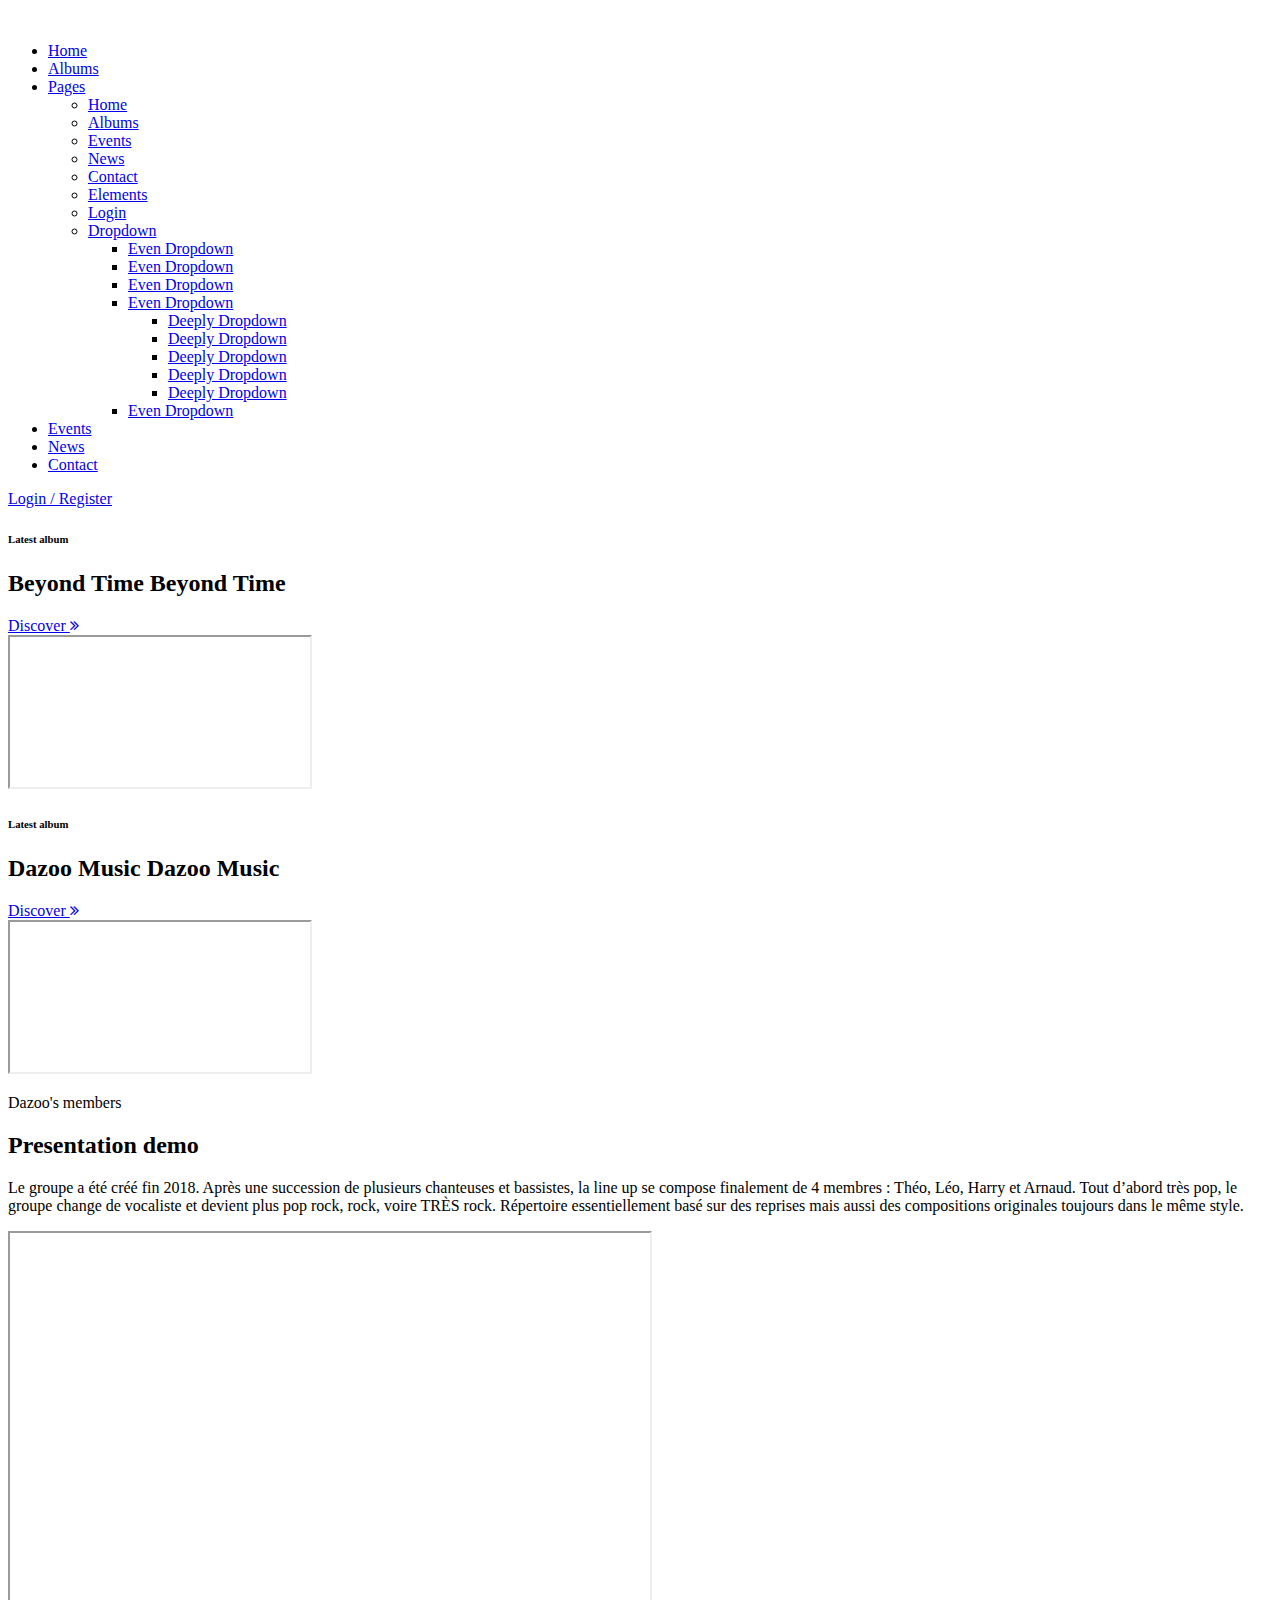
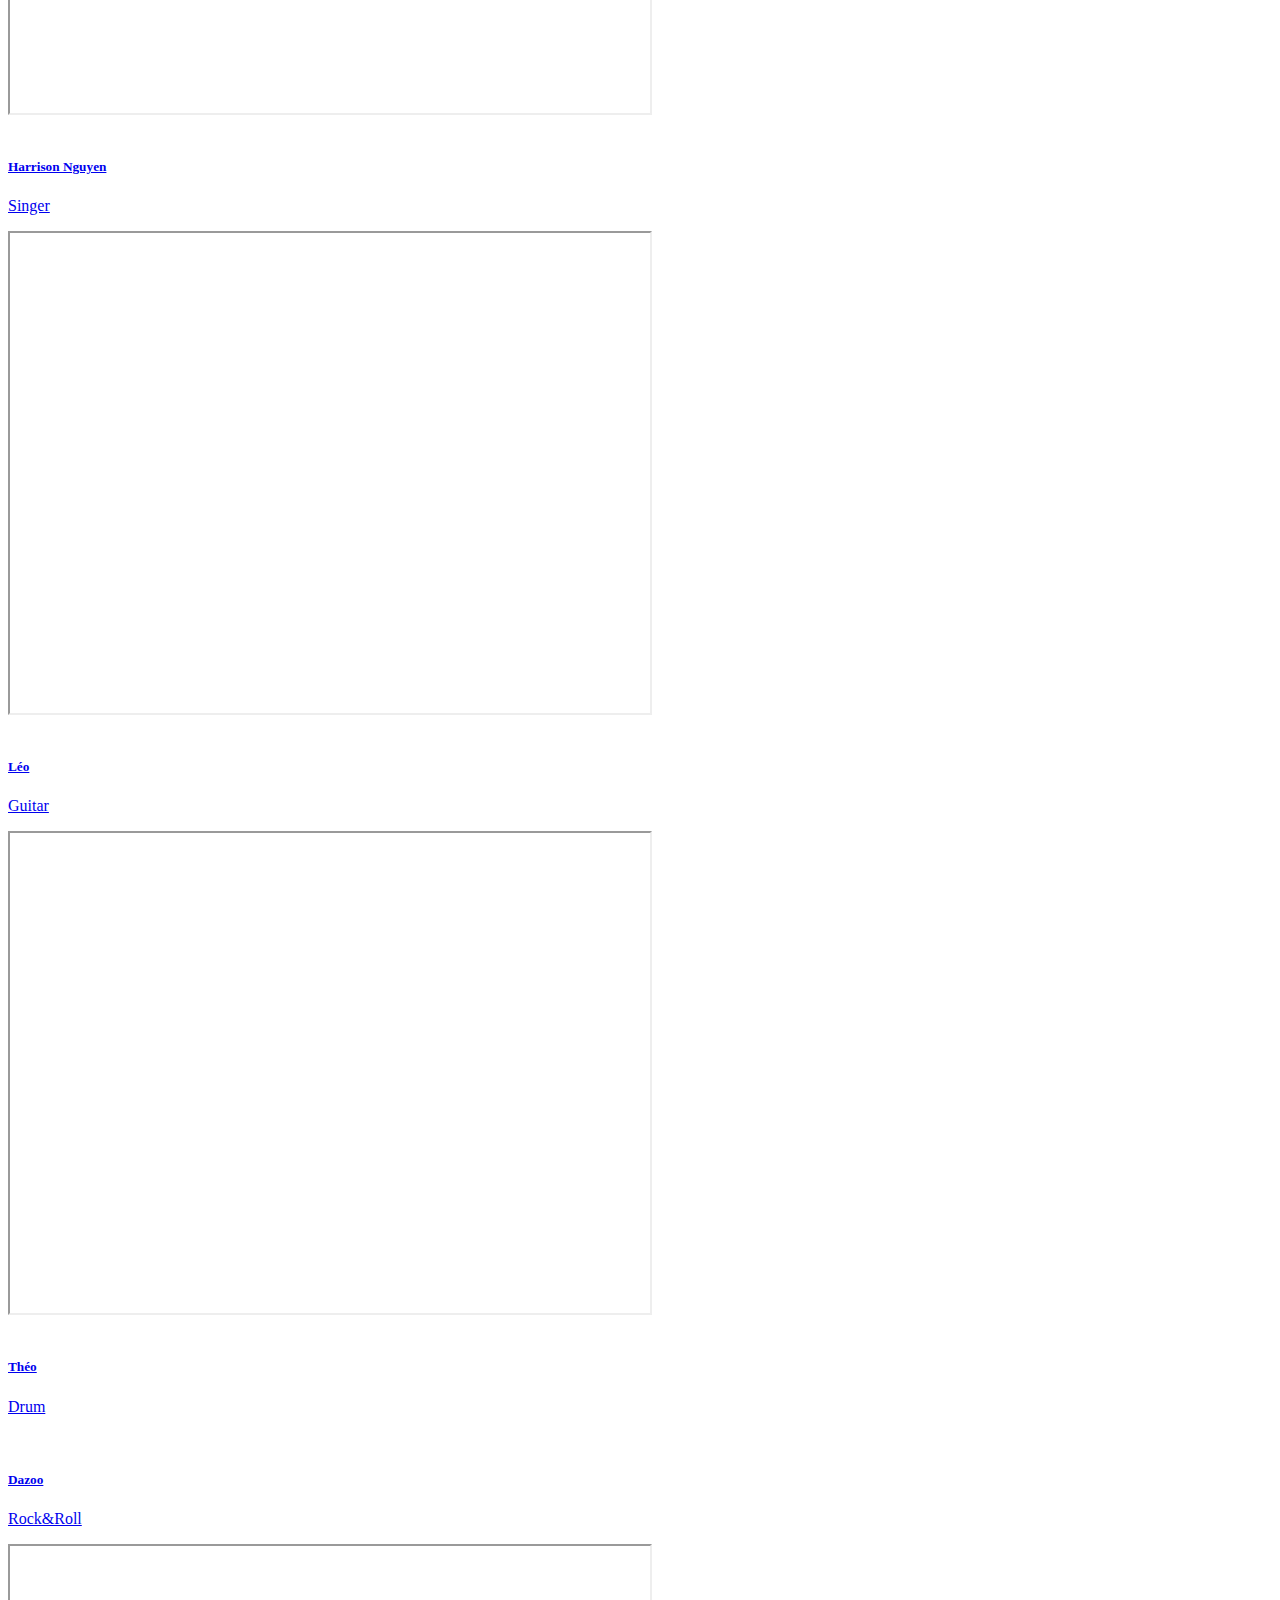
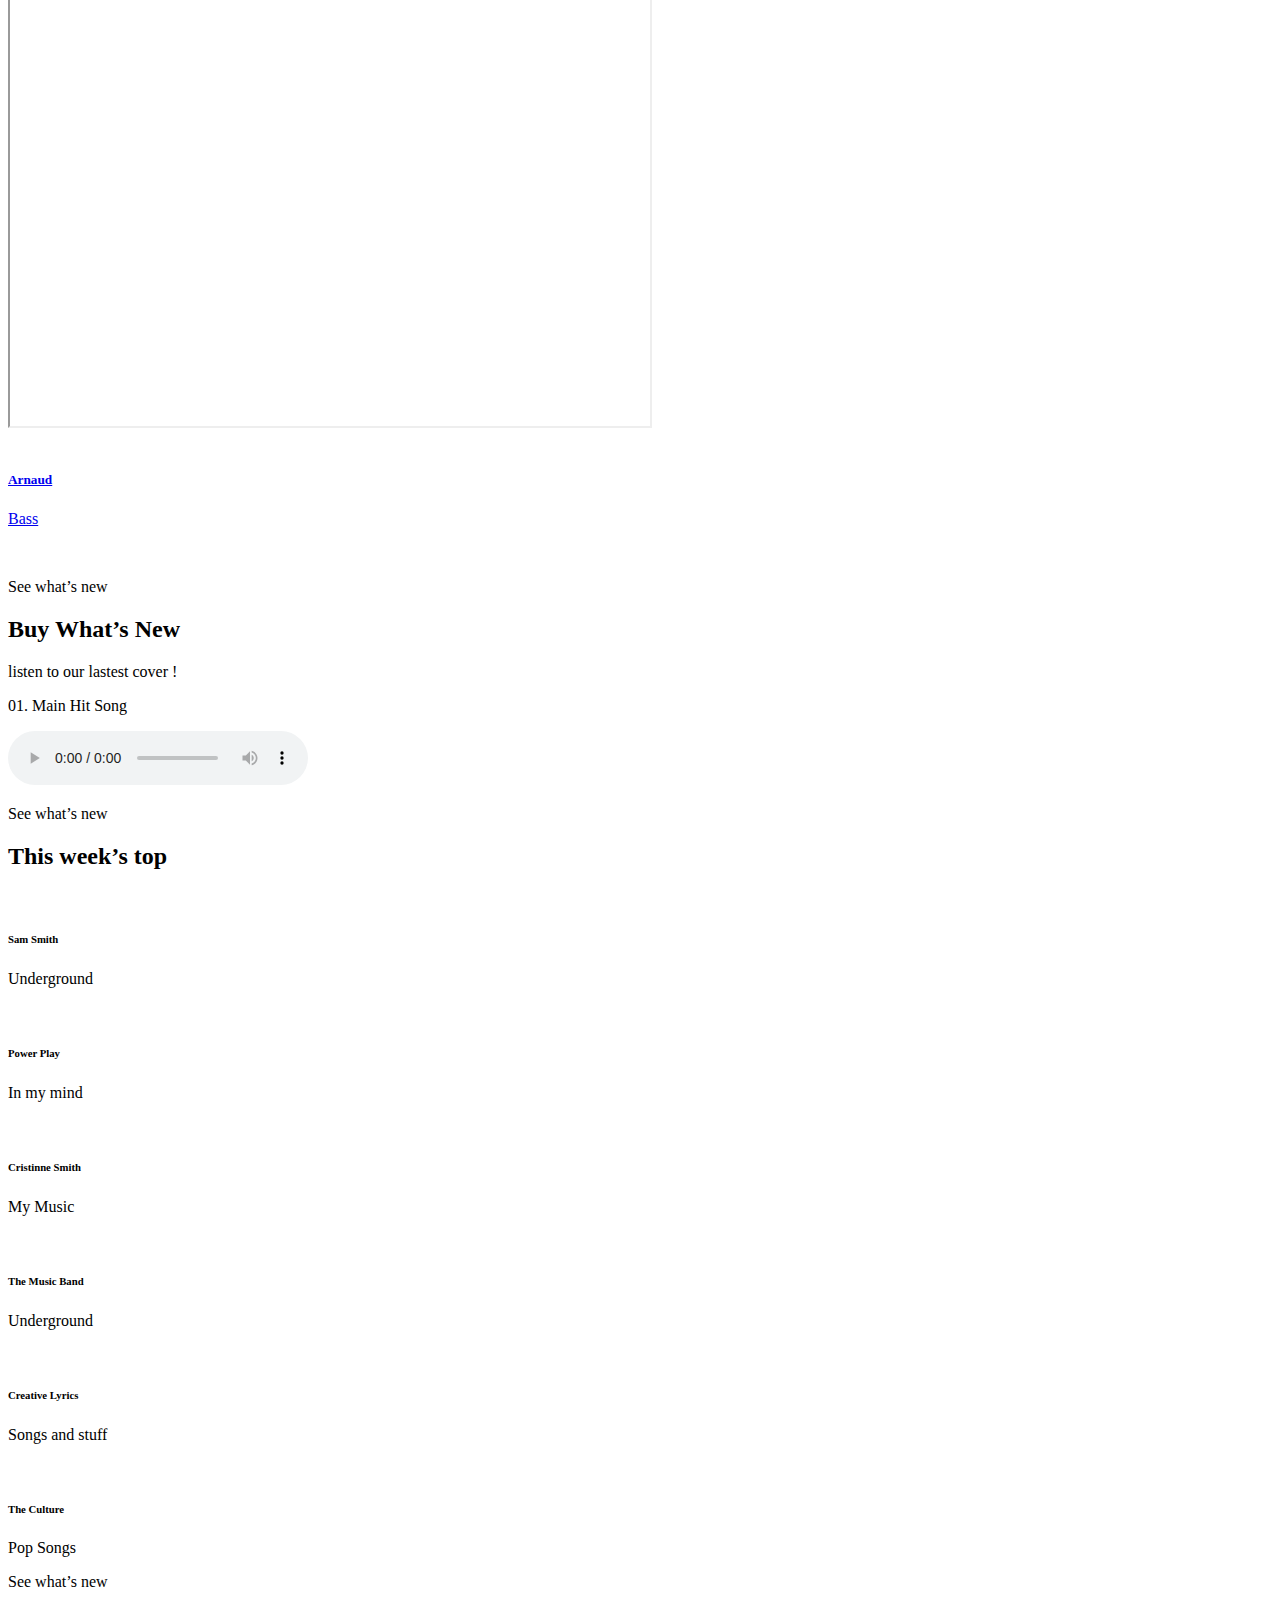
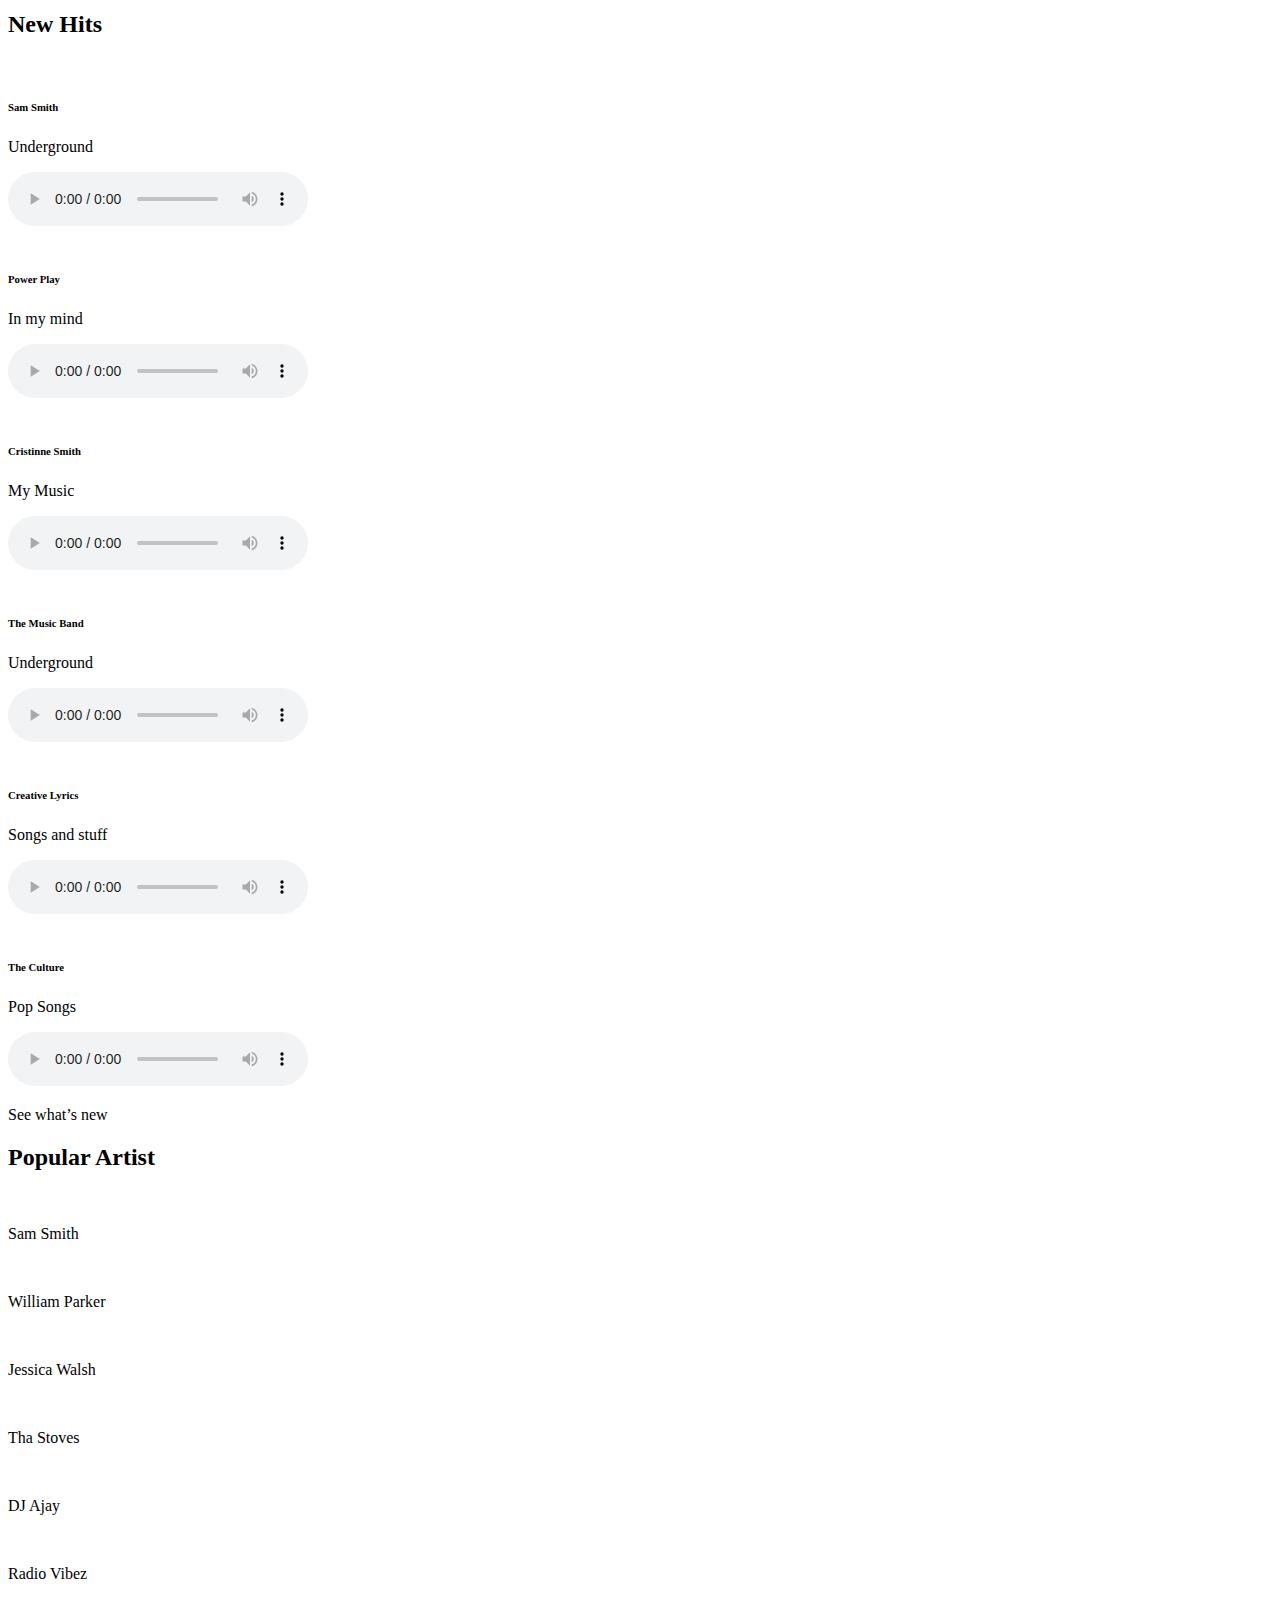
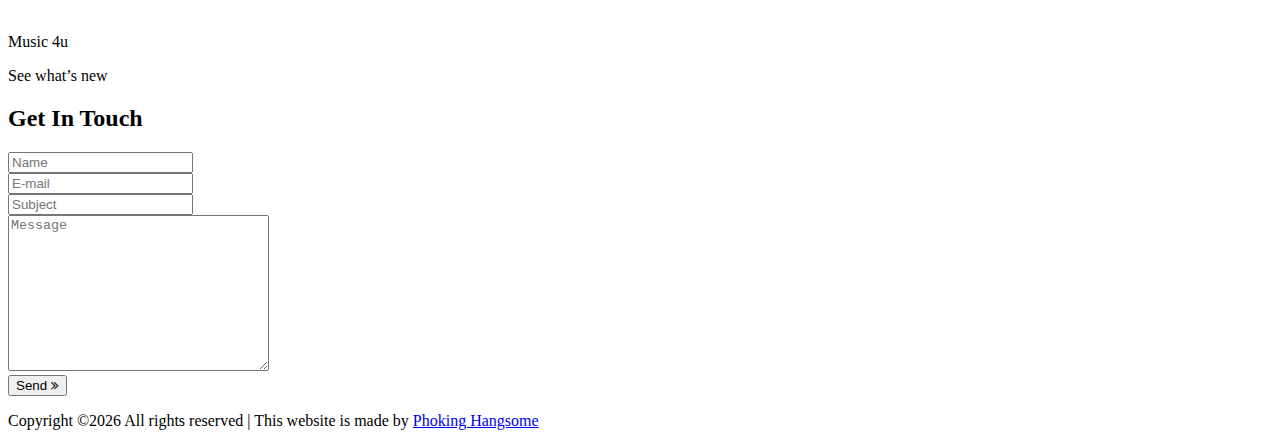
==== index.html @ 8a262383 "deploy" ====
<!DOCTYPE html>
<html lang="en">

<head>
    <meta charset="UTF-8">
    <meta name="description" content="">
    <meta http-equiv="X-UA-Compatible" content="IE=edge">
    <meta name="viewport" content="width=device-width, initial-scale=1, shrink-to-fit=no">
    <!-- The above 4 meta tags *must* come first in the head; any other head content must come *after* these tags -->

    <!-- Title -->
    <title>Dazoo</title>

    <!-- Favicon -->
    <link rel="icon" href="img/core-img/favicon.ico">

    <!-- Stylesheet -->
    <link rel="stylesheet" href="style.css">
    <link
  href="http://cdnjs.cloudflare.com/ajax/libs/font-awesome/4.3.0/css/font-awesome.css"
  rel="stylesheet"  type='text/css'>

</head>

<body>
    <!-- Preloader -->
    <div class="preloader d-flex align-items-center justify-content-center">
        <div class="lds-ellipsis">
            <div></div>
            <div></div>
            <div></div>
            <div></div>
        </div>
    </div>

    <!-- ##### Header Area Start ##### -->
    <header class="header-area">
        <!-- Navbar Area -->
        <div class="oneMusic-main-menu">
            <div class="classy-nav-container breakpoint-off">
                <div class="container">
                    <!-- Menu -->
                    <nav class="classy-navbar justify-content-between" id="oneMusicNav">

                        <!-- Nav brand -->
                        <a href="index.html" class="nav-brand"><img src="img/core-img/logo.png" alt=""></a>

                        <!-- Navbar Toggler -->
                        <div class="classy-navbar-toggler">
                            <span class="navbarToggler"><span></span><span></span><span></span></span>
                        </div>

                        <!-- Menu -->
                        <div class="classy-menu">

                            <!-- Close Button -->
                            <div class="classycloseIcon">
                                <div class="cross-wrap"><span class="top"></span><span class="bottom"></span></div>
                            </div>

                            <!-- Nav Start -->
                            <div class="classynav">
                                <ul>
                                    <li><a href="index.html">Home</a></li>
                                    <li><a href="albums-store.html">Albums</a></li>
                                    <li><a href="#">Pages</a>
                                        <ul class="dropdown">
                                            <li><a href="index.html">Home</a></li>
                                            <li><a href="albums-store.html">Albums</a></li>
                                            <li><a href="event.html">Events</a></li>
                                            <li><a href="#">News</a></li>
                                            <li><a href="contact.html">Contact</a></li>
                                            <li><a href="#">Elements</a></li>
                                            <li><a href="login.html">Login</a></li>
                                            <li><a href="#">Dropdown</a>
                                                <ul class="dropdown">
                                                    <li><a href="#">Even Dropdown</a></li>
                                                    <li><a href="#">Even Dropdown</a></li>
                                                    <li><a href="#">Even Dropdown</a></li>
                                                    <li><a href="#">Even Dropdown</a>
                                                        <ul class="dropdown">
                                                            <li><a href="#">Deeply Dropdown</a></li>
                                                            <li><a href="#">Deeply Dropdown</a></li>
                                                            <li><a href="#">Deeply Dropdown</a></li>
                                                            <li><a href="#">Deeply Dropdown</a></li>
                                                            <li><a href="#">Deeply Dropdown</a></li>
                                                        </ul>
                                                    </li>
                                                    <li><a href="#">Even Dropdown</a></li>
                                                </ul>
                                            </li>
                                        </ul>
                                    </li>
                                    <li><a href="event.html">Events</a></li>
                                    <li><a href="#">News</a></li>
                                    <li><a href="contact.html">Contact</a></li>
                                </ul>

                                <!-- Login/Register & Cart Button -->
                                <div class="login-register-cart-button d-flex align-items-center">
                                    <!-- Login/Register -->
                                    <div class="login-register-btn mr-50">
                                        <a href="login.html" id="loginBtn">Login / Register</a>
                                    </div>


                                </div>
                            </div>
                            <!-- Nav End -->

                        </div>
                    </nav>
                </div>
            </div>
        </div>
    </header>
    <!-- ##### Header Area End ##### -->

    <!-- ##### Hero Area Start ##### -->
    <section class="hero-area">
      <div class="hero-slides owl-carousel">
            <!-- Single Hero Slide -->
            <div class="single-hero-slide d-flex align-items-center justify-content-center">
                <!-- Slide Img -->
                <div class="slide-img bg-img" style="background-image: url(img/bg-img/bg-1.jpg);"></div>
                <!-- Slide Content -->
                <div class="container">
                  <div class="row">
                    <div class="col-12">
                      <div class="hero-slides-content text-center">
                        <h6 data-animation="fadeInUp" data-delay="100ms">Latest album</h6>
                        <h2 data-animation="fadeInUp" data-delay="300ms">Beyond Time <span>Beyond Time</span></h2>
                        <a data-animation="fadeInUp" data-delay="500ms" href="#demo1" class="btn oneMusic-btn mt-50 videolink">Discover <i class="fa fa-angle-double-right"></i>
                          <div id="demo1" class="mfp-hide h-100 d-flex align-items-center justify-content-center">
                            <iframe src="https://drive.google.com/file/d/1zmTBqlnA1VrRR2cQKz0LSS7Gf1QebhmC/preview" width="auto" height="auto" allow="autoplay" allowfullscreen></iframe>
                          </div>
                        </a>
                      </div>
                    </div>
                  </div>
                </div>
            </div>

            <!-- Single Hero Slide -->
            <div class="single-hero-slide d-flex align-items-center justify-content-center">
                <!-- Slide Img -->
                <div class="slide-img bg-img" style="background-image: url(img/bg-img/bg-2.jpg);"></div>
                <!-- Slide Content -->
                <div class="container">
                  <div class="row">
                    <div class="col-12">
                      <div class="hero-slides-content text-center">
                        <h6 data-animation="fadeInUp" data-delay="100ms">Latest album</h6>
                        <h2 data-animation="fadeInUp" data-delay="300ms">Dazoo Music <span>Dazoo Music</span></h2>
                        <a data-animation="fadeInUp" data-delay="500ms" href="#demo1" class="btn oneMusic-btn mt-50 videolink">Discover <i class="fa fa-angle-double-right"></i>
                          <div id="demo1" class="mfp-hide h-100 d-flex align-items-center justify-content-center">
                            <iframe src="https://drive.google.com/file/d/1zmTBqlnA1VrRR2cQKz0LSS7Gf1QebhmC/preview" width="auto" height="auto" allow="autoplay" allowfullscreen></iframe>
                          </div>
                        </a>
                      </div>
                    </div>
                  </div>
                </div>
            </div>
      </div>
    </section>
    <!-- ##### Hero Area End ##### -->

    <!-- ##### Latest Albums Area Start ##### -->
    <section class="latest-albums-area section-padding-100">
        <div class="container">
            <div class="row">
                <div class="col-12">
                    <div class="section-heading style-2">
                        <p>Dazoo's members</p>
                        <h2>Presentation demo</h2>
                    </div>
                </div>
            </div>
            <div class="row justify-content-center">
                <div class="col-12 col-lg-9">
                    <div class="ablums-text text-center mb-70">
                        <p>Le groupe a été créé fin 2018. Après une succession de plusieurs chanteuses et bassistes, la line up se compose finalement de 4 membres : Théo, Léo, Harry et Arnaud. Tout d’abord très pop, le groupe change de vocaliste et devient plus pop rock, rock, voire TRÈS rock. Répertoire essentiellement basé sur des reprises mais aussi des compositions originales toujours dans le même style.</p>
                    </div>
                </div>
            </div>

            <div class="row">
                <div class="col-12">
                    <div class="albums-slideshow owl-carousel">
                        <!-- Single Album -->
                        <div class="single-album">
                          <a href="#vocal1" class="videolink">
                            <div id="vocal1" class="mfp-hide h-100 d-flex align-items-center justify-content-center">
                              <iframe src="https://drive.google.com/file/d/1todQrrGLcFOh6o4nAH1j8POJidF4CMG7/preview" width="640" height="480" allow="autoplay" allowfullscreen></iframe>
                            </div>
                            <img src="img/bg-img/a1.jpg" alt="">
                            <div class="album-info">
                                    <h5>Harrison Nguyen</h5>
                                <p>Singer</p>
                            </div>
                          </a>
                        </div>

                        <!-- Single Album -->
                        <div class="single-album">
                          <a href="#guitar1" class="videolink">
                            <div id="guitar1" class="mfp-hide h-100 d-flex align-items-center justify-content-center">
                              <iframe src="https://drive.google.com/file/d/1KTKt_09dOy6m2crObyIxhA_hRMML2OPb/preview" width="640" height="480" allow="autoplay" allowfullscreen></iframe>
                            </div>
                            <img src="img/bg-img/a2.jpg" alt="">
                            <div class="album-info">
                                    <h5>Léo</h5>
                                <p>Guitar</p>
                            </div>
                          </a>
                        </div>

                        <!-- Single Album -->
                        <div class="single-album">
                          <a href="#drum" class="videolink">
                            <div id="drum" class="mfp-hide h-100 d-flex align-items-center justify-content-center">
                              <iframe src="https://drive.google.com/file/d/1PRkg3sg2s-PONuEBZZ14aDnVNQLDSILV/preview" width="640" height="480" allow="autoplay" allowfullscreen></iframe>
                            </div>
                            <img src="img/bg-img/a3.jpg" alt="">
                            <div class="album-info">
                                    <h5>Théo</h5>
                                <p>Drum</p>
                            </div>
                          </a>
                        </div>

                        <!-- Single Album -->
                        <div class="single-album">
                          <a href="#">
                            <img src="img/bg-img/a4.jpg" alt="">
                            <div class="album-info">
                                    <h5>Dazoo</h5>
                                <p>Rock&Roll</p>
                            </div>
                          </a>
                        </div>

                        <!-- Single Album -->
                        <div class="single-album">
                          <a href="#bass" class="videolink">
                            <div id="bass" class="mfp-hide h-100 d-flex align-items-center justify-content-center">
                              <iframe src="https://drive.google.com/file/d/1GmfvjMroP0Qg-FBZ4YMLwNG0UXYD2NOA/preview" width="640" height="480" allow="autoplay" allowfullscreen></iframe>
                            </div>
                            <img src="img/bg-img/a5.jpg" alt="">
                            <div class="album-info">
                                    <h5>Arnaud</h5>
                                <p>Bass</p>
                            </div>
                          </a>
                        </div>


                    </div>
                </div>
            </div>
        </div>
    </section>
    <!-- ##### Latest Albums Area End ##### -->

    <!-- ##### Featured Artist Area Start ##### -->
    <section class="featured-artist-area section-padding-100 bg-img bg-overlay bg-fixed" style="background-image: url(img/bg-img/bg-4.jpg);">
        <div class="container">
            <div class="row align-items-end">
                <div class="col-12 col-md-5 col-lg-4">
                    <div class="featured-artist-thumb">
                        <img src="img/bg-img/fa.jpg" alt="">
                    </div>
                </div>
                <div class="col-12 col-md-7 col-lg-8">
                    <div class="featured-artist-content">
                        <!-- Section Heading -->
                        <div class="section-heading white text-left mb-30">
                            <p>See what’s new</p>
                            <h2>Buy What’s New</h2>
                        </div>
                        <p>listen to our lastest cover !</p>
                        <div class="song-play-area">
                            <div class="song-name">
                                <p>01. Main Hit Song</p>
                            </div>
                            <audio preload="auto" controls>
                                <source src="audio/dummy-audio.mp3">
                            </audio>
                        </div>
                    </div>
                </div>
            </div>
        </div>
    </section>
    <!-- ##### Featured Artist Area End ##### -->

    <!-- ##### Miscellaneous Area Start ##### -->
    <section class="miscellaneous-area section-padding-100-0">
        <div class="container">
            <div class="row">
                <!-- ***** Weeks Top ***** -->
                <div class="col-12 col-lg-4">
                    <div class="weeks-top-area mb-100">
                        <div class="section-heading text-left mb-50 wow fadeInUp" data-wow-delay="50ms">
                            <p>See what’s new</p>
                            <h2>This week’s top</h2>
                        </div>

                        <!-- Single Top Item -->
                        <div class="single-top-item d-flex wow fadeInUp" data-wow-delay="100ms">
                            <div class="thumbnail">
                                <img src="img/bg-img/wt1.jpg" alt="">
                            </div>
                            <div class="content-">
                                <h6>Sam Smith</h6>
                                <p>Underground</p>
                            </div>
                        </div>

                        <!-- Single Top Item -->
                        <div class="single-top-item d-flex wow fadeInUp" data-wow-delay="150ms">
                            <div class="thumbnail">
                                <img src="img/bg-img/wt2.jpg" alt="">
                            </div>
                            <div class="content-">
                                <h6>Power Play</h6>
                                <p>In my mind</p>
                            </div>
                        </div>

                        <!-- Single Top Item -->
                        <div class="single-top-item d-flex wow fadeInUp" data-wow-delay="200ms">
                            <div class="thumbnail">
                                <img src="img/bg-img/wt3.jpg" alt="">
                            </div>
                            <div class="content-">
                                <h6>Cristinne Smith</h6>
                                <p>My Music</p>
                            </div>
                        </div>

                        <!-- Single Top Item -->
                        <div class="single-top-item d-flex wow fadeInUp" data-wow-delay="250ms">
                            <div class="thumbnail">
                                <img src="img/bg-img/wt4.jpg" alt="">
                            </div>
                            <div class="content-">
                                <h6>The Music Band</h6>
                                <p>Underground</p>
                            </div>
                        </div>

                        <!-- Single Top Item -->
                        <div class="single-top-item d-flex wow fadeInUp" data-wow-delay="300ms">
                            <div class="thumbnail">
                                <img src="img/bg-img/wt5.jpg" alt="">
                            </div>
                            <div class="content-">
                                <h6>Creative Lyrics</h6>
                                <p>Songs and stuff</p>
                            </div>
                        </div>

                        <!-- Single Top Item -->
                        <div class="single-top-item d-flex wow fadeInUp" data-wow-delay="350ms">
                            <div class="thumbnail">
                                <img src="img/bg-img/wt6.jpg" alt="">
                            </div>
                            <div class="content-">
                                <h6>The Culture</h6>
                                <p>Pop Songs</p>
                            </div>
                        </div>

                    </div>
                </div>

                <!-- ***** New Hits Songs ***** -->
                <div class="col-12 col-lg-4">
                    <div class="new-hits-area mb-100">
                        <div class="section-heading text-left mb-50 wow fadeInUp" data-wow-delay="50ms">
                            <p>See what’s new</p>
                            <h2>New Hits</h2>
                        </div>

                        <!-- Single Top Item -->
                        <div class="single-new-item d-flex align-items-center justify-content-between wow fadeInUp" data-wow-delay="100ms">
                            <div class="first-part d-flex align-items-center">
                                <div class="thumbnail">
                                    <img src="img/bg-img/wt7.jpg" alt="">
                                </div>
                                <div class="content-">
                                    <h6>Sam Smith</h6>
                                    <p>Underground</p>
                                </div>
                            </div>
                            <audio preload="auto" controls>
                                <source src="audio/dummy-audio.mp3">
                            </audio>
                        </div>

                        <!-- Single Top Item -->
                        <div class="single-new-item d-flex align-items-center justify-content-between wow fadeInUp" data-wow-delay="150ms">
                            <div class="first-part d-flex align-items-center">
                                <div class="thumbnail">
                                    <img src="img/bg-img/wt8.jpg" alt="">
                                </div>
                                <div class="content-">
                                    <h6>Power Play</h6>
                                    <p>In my mind</p>
                                </div>
                            </div>
                            <audio preload="auto" controls>
                                <source src="audio/dummy-audio.mp3">
                            </audio>
                        </div>

                        <!-- Single Top Item -->
                        <div class="single-new-item d-flex align-items-center justify-content-between wow fadeInUp" data-wow-delay="200ms">
                            <div class="first-part d-flex align-items-center">
                                <div class="thumbnail">
                                    <img src="img/bg-img/wt9.jpg" alt="">
                                </div>
                                <div class="content-">
                                    <h6>Cristinne Smith</h6>
                                    <p>My Music</p>
                                </div>
                            </div>
                            <audio preload="auto" controls>
                                <source src="audio/dummy-audio.mp3">
                            </audio>
                        </div>

                        <!-- Single Top Item -->
                        <div class="single-new-item d-flex align-items-center justify-content-between wow fadeInUp" data-wow-delay="250ms">
                            <div class="first-part d-flex align-items-center">
                                <div class="thumbnail">
                                    <img src="img/bg-img/wt10.jpg" alt="">
                                </div>
                                <div class="content-">
                                    <h6>The Music Band</h6>
                                    <p>Underground</p>
                                </div>
                            </div>
                            <audio preload="auto" controls>
                                <source src="audio/dummy-audio.mp3">
                            </audio>
                        </div>

                        <!-- Single Top Item -->
                        <div class="single-new-item d-flex align-items-center justify-content-between wow fadeInUp" data-wow-delay="300ms">
                            <div class="first-part d-flex align-items-center">
                                <div class="thumbnail">
                                    <img src="img/bg-img/wt11.jpg" alt="">
                                </div>
                                <div class="content-">
                                    <h6>Creative Lyrics</h6>
                                    <p>Songs and stuff</p>
                                </div>
                            </div>
                            <audio preload="auto" controls>
                                <source src="audio/dummy-audio.mp3">
                            </audio>
                        </div>

                        <!-- Single Top Item -->
                        <div class="single-new-item d-flex align-items-center justify-content-between wow fadeInUp" data-wow-delay="350ms">
                            <div class="first-part d-flex align-items-center">
                                <div class="thumbnail">
                                    <img src="img/bg-img/wt12.jpg" alt="">
                                </div>
                                <div class="content-">
                                    <h6>The Culture</h6>
                                    <p>Pop Songs</p>
                                </div>
                            </div>
                            <audio preload="auto" controls>
                                <source src="audio/dummy-audio.mp3">
                            </audio>
                        </div>
                    </div>
                </div>

                <!-- ***** Popular Artists ***** -->
                <div class="col-12 col-lg-4">
                    <div class="popular-artists-area mb-100">
                        <div class="section-heading text-left mb-50 wow fadeInUp" data-wow-delay="50ms">
                            <p>See what’s new</p>
                            <h2>Popular Artist</h2>
                        </div>

                        <!-- Single Artist -->
                        <div class="single-artists d-flex align-items-center wow fadeInUp" data-wow-delay="100ms">
                            <div class="thumbnail">
                                <img src="img/bg-img/pa1.jpg" alt="">
                            </div>
                            <div class="content-">
                                <p>Sam Smith</p>
                            </div>
                        </div>

                        <!-- Single Artist -->
                        <div class="single-artists d-flex align-items-center wow fadeInUp" data-wow-delay="150ms">
                            <div class="thumbnail">
                                <img src="img/bg-img/pa2.jpg" alt="">
                            </div>
                            <div class="content-">
                                <p>William Parker</p>
                            </div>
                        </div>

                        <!-- Single Artist -->
                        <div class="single-artists d-flex align-items-center wow fadeInUp" data-wow-delay="200ms">
                            <div class="thumbnail">
                                <img src="img/bg-img/pa3.jpg" alt="">
                            </div>
                            <div class="content-">
                                <p>Jessica Walsh</p>
                            </div>
                        </div>

                        <!-- Single Artist -->
                        <div class="single-artists d-flex align-items-center wow fadeInUp" data-wow-delay="250ms">
                            <div class="thumbnail">
                                <img src="img/bg-img/pa4.jpg" alt="">
                            </div>
                            <div class="content-">
                                <p>Tha Stoves</p>
                            </div>
                        </div>

                        <!-- Single Artist -->
                        <div class="single-artists d-flex align-items-center wow fadeInUp" data-wow-delay="300ms">
                            <div class="thumbnail">
                                <img src="img/bg-img/pa5.jpg" alt="">
                            </div>
                            <div class="content-">
                                <p>DJ Ajay</p>
                            </div>
                        </div>

                        <!-- Single Artist -->
                        <div class="single-artists d-flex align-items-center wow fadeInUp" data-wow-delay="350ms">
                            <div class="thumbnail">
                                <img src="img/bg-img/pa6.jpg" alt="">
                            </div>
                            <div class="content-">
                                <p>Radio Vibez</p>
                            </div>
                        </div>

                        <!-- Single Artist -->
                        <div class="single-artists d-flex align-items-center wow fadeInUp" data-wow-delay="400ms">
                            <div class="thumbnail">
                                <img src="img/bg-img/pa7.jpg" alt="">
                            </div>
                            <div class="content-">
                                <p>Music 4u</p>
                            </div>
                        </div>

                    </div>
                </div>
            </div>
        </div>
    </section>
    <!-- ##### Miscellaneous Area End ##### -->

    <!-- ##### Contact Area Start ##### -->
    <section class="contact-area section-padding-100 bg-img bg-overlay bg-fixed has-bg-img" style="background-image: url(img/bg-img/bg-2.jpg);">
        <div class="container">
            <div class="row">
                <div class="col-12">
                    <div class="section-heading white wow fadeInUp" data-wow-delay="100ms">
                        <p>See what’s new</p>
                        <h2>Get In Touch</h2>
                    </div>
                </div>
            </div>

            <div class="row">
                <div class="col-12">
                    <!-- Contact Form Area -->
                    <div class="contact-form-area">
                        <form action="#" method="post">
                            <div class="row">
                                <div class="col-md-6 col-lg-4">
                                    <div class="form-group wow fadeInUp" data-wow-delay="100ms">
                                        <input type="text" class="form-control" id="name" placeholder="Name">
                                    </div>
                                </div>
                                <div class="col-md-6 col-lg-4">
                                    <div class="form-group wow fadeInUp" data-wow-delay="200ms">
                                        <input type="email" class="form-control" id="email" placeholder="E-mail">
                                    </div>
                                </div>
                                <div class="col-lg-4">
                                    <div class="form-group wow fadeInUp" data-wow-delay="300ms">
                                        <input type="text" class="form-control" id="subject" placeholder="Subject">
                                    </div>
                                </div>
                                <div class="col-12">
                                    <div class="form-group wow fadeInUp" data-wow-delay="400ms">
                                        <textarea name="message" class="form-control" id="message" cols="30" rows="10" placeholder="Message"></textarea>
                                    </div>
                                </div>
                                <div class="col-12 text-center wow fadeInUp" data-wow-delay="500ms">
                                    <button class="btn oneMusic-btn mt-30" type="submit">Send <i class="fa fa-angle-double-right"></i></button>
                                </div>
                            </div>
                        </form>
                    </div>
                </div>
            </div>
        </div>
    </section>
    <!-- ##### Contact Area End ##### -->

    <!-- ##### Footer Area Start ##### -->
    <footer class="footer-area">
        <div class="container">
            <div class="row d-flex flex-wrap align-items-center">
                <div class="col-12 col-md-6">
                    <p class="copywrite-text">
Copyright &copy;<script>document.write(new Date().getFullYear());</script> All rights reserved | This website is made by <a href="https://github.com/Haloriginee" target="_blank">Phoking Hangsome</a>
</p>
                </div>


            </div>
        </div>
    </footer>
    <!-- ##### Footer Area Start ##### -->

    <!-- ##### All Javascript Script ##### -->
    <!-- jQuery-2.2.4 js -->
    <script src="js/jquery/jquery-2.2.4.min.js"></script>
    <!-- Popper js -->
    <script src="js/bootstrap/popper.min.js"></script>
    <!-- Bootstrap js -->
    <script src="js/bootstrap/bootstrap.min.js"></script>
    <!-- All Plugins js -->
    <script src="js/plugins/plugins.js"></script>
    <!-- Active js -->
    <script src="js/active.js"></script>

    <script>

      $('.videolink').magnificPopup({
        type:'inline',
        midClick:true,
      })

    </script>
</body>

</html>
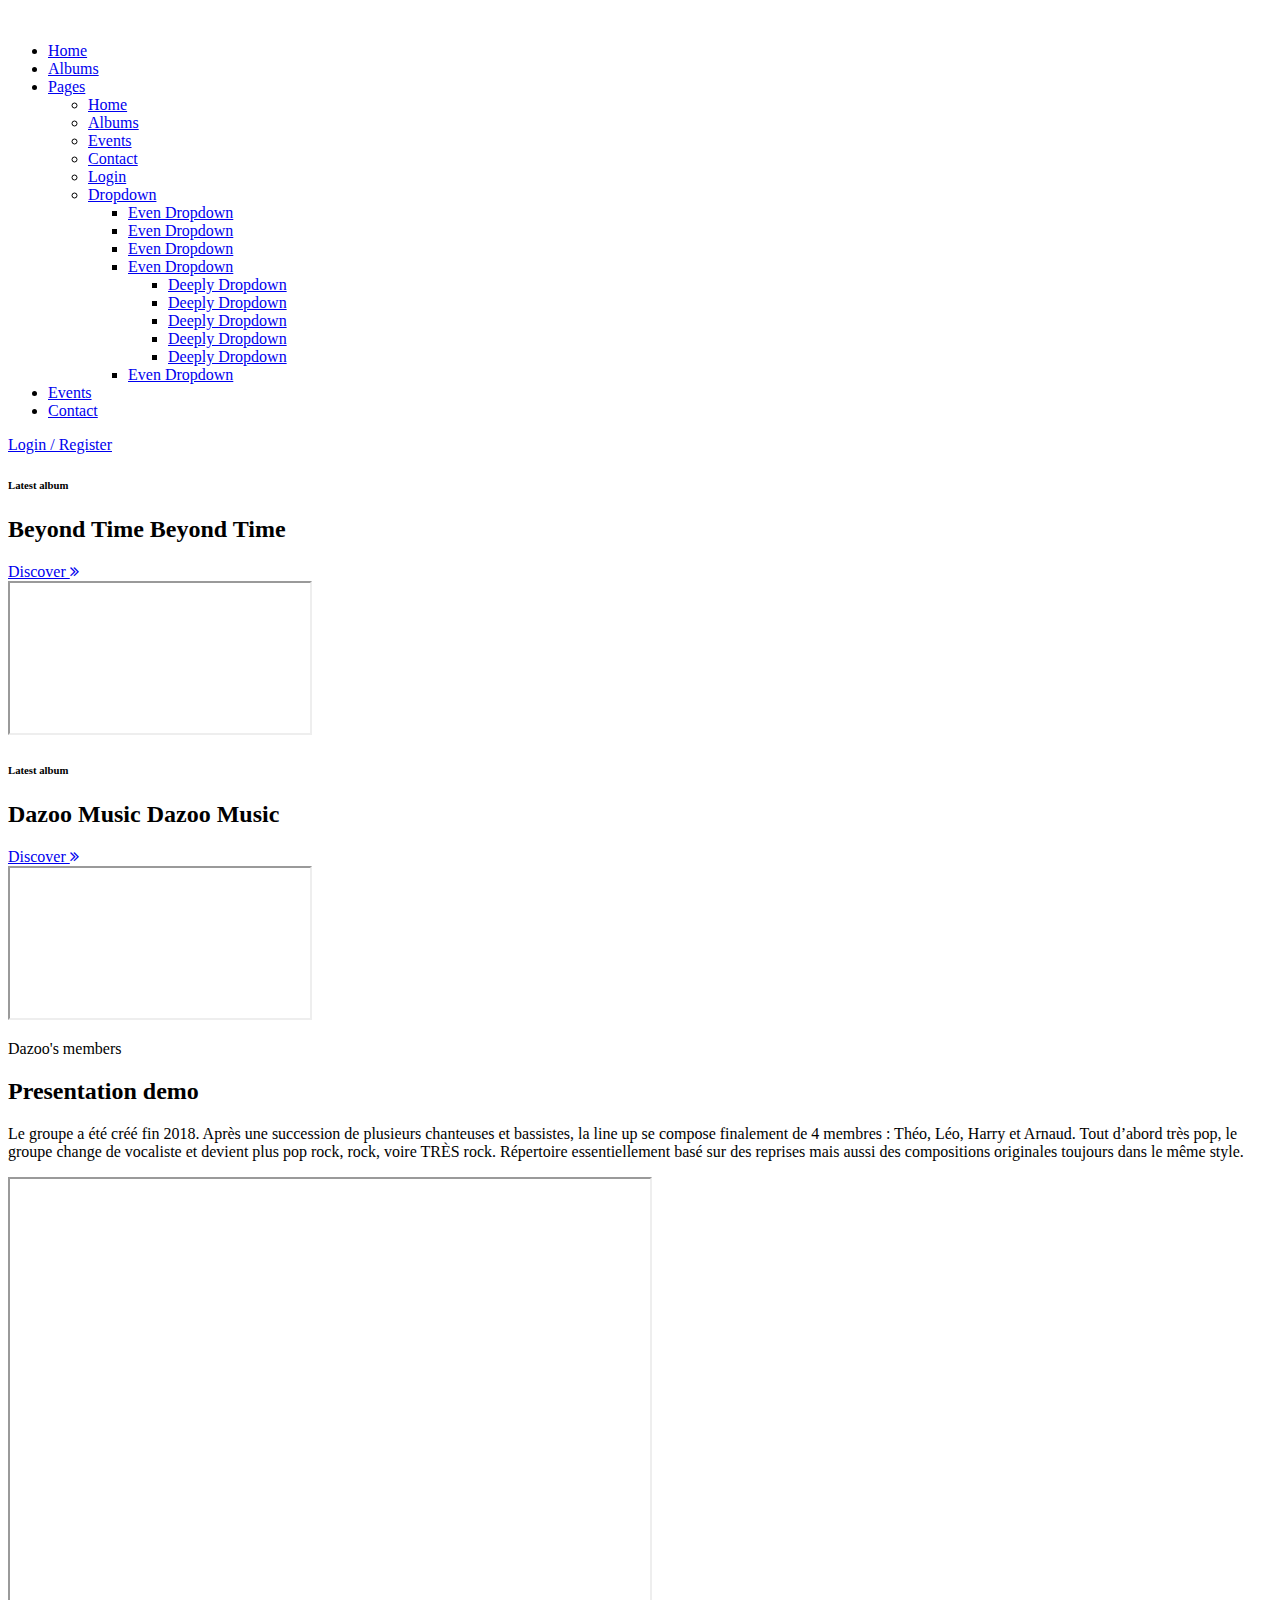
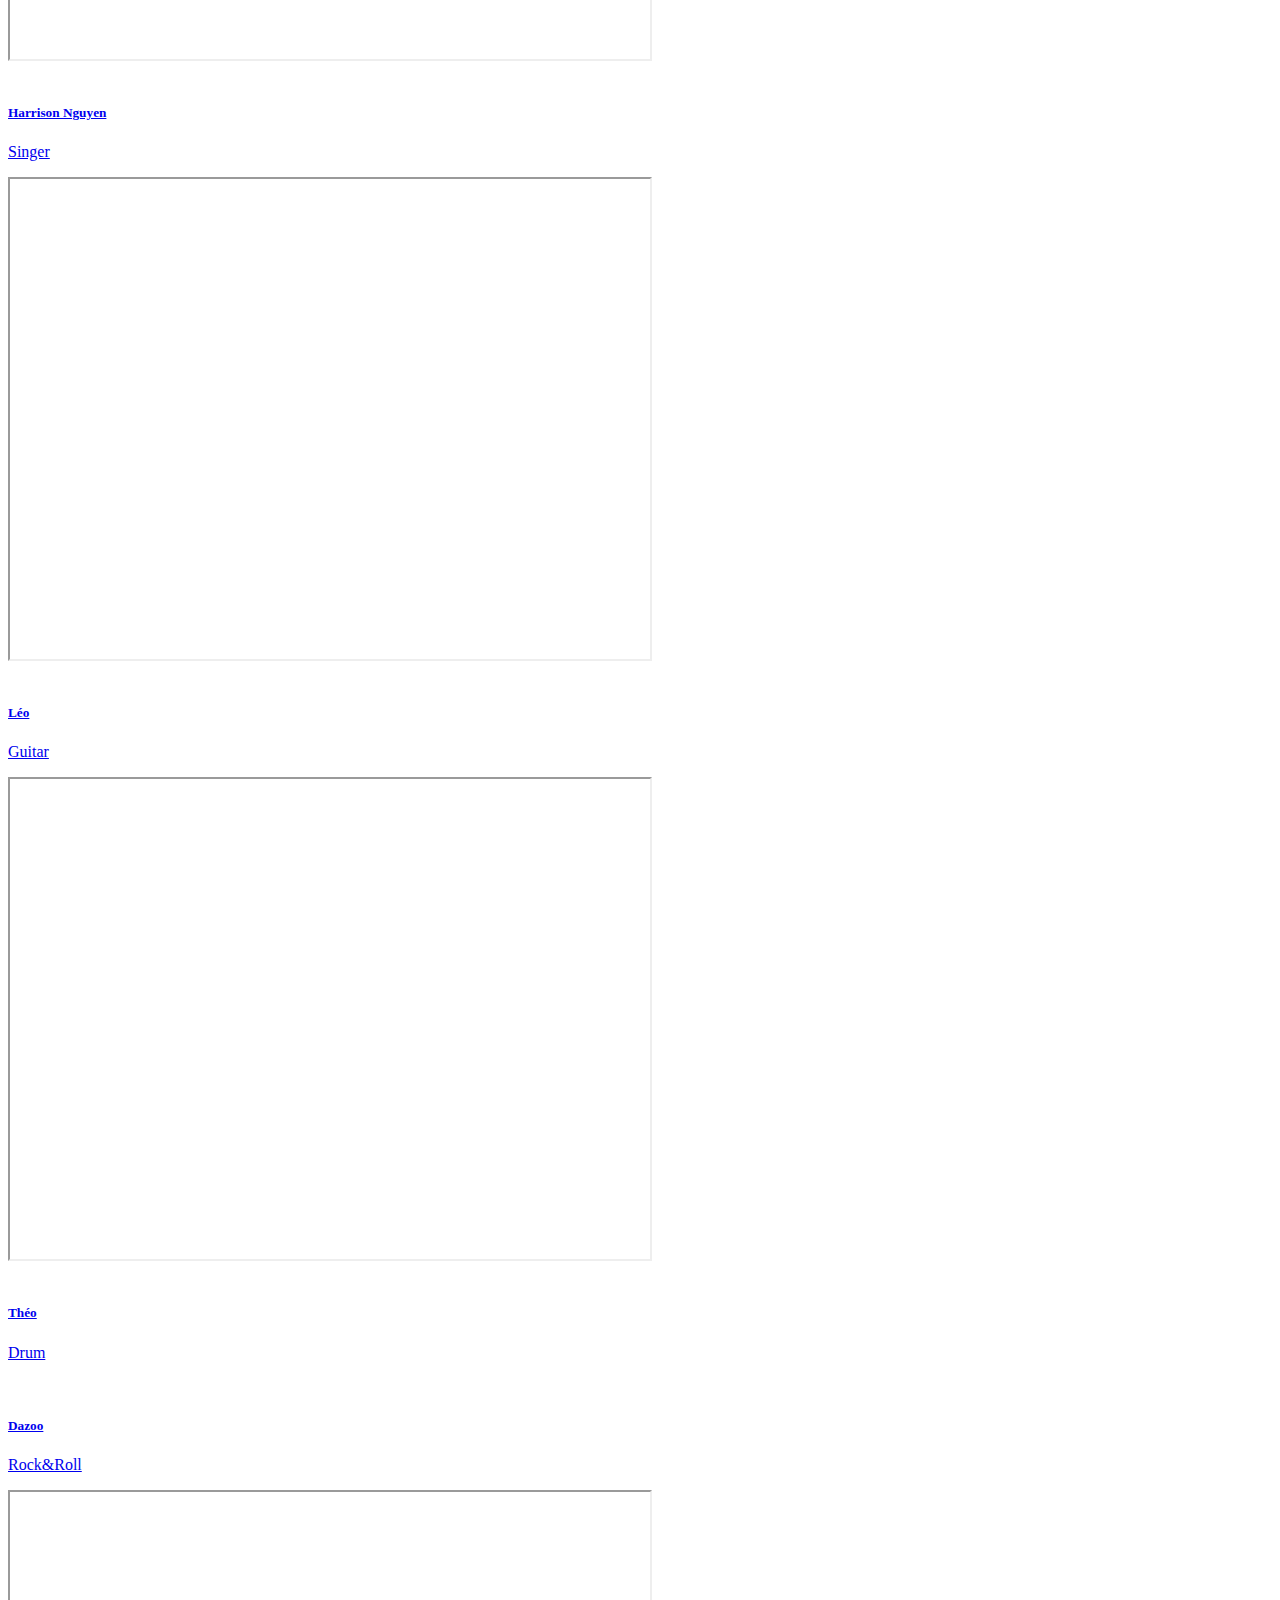
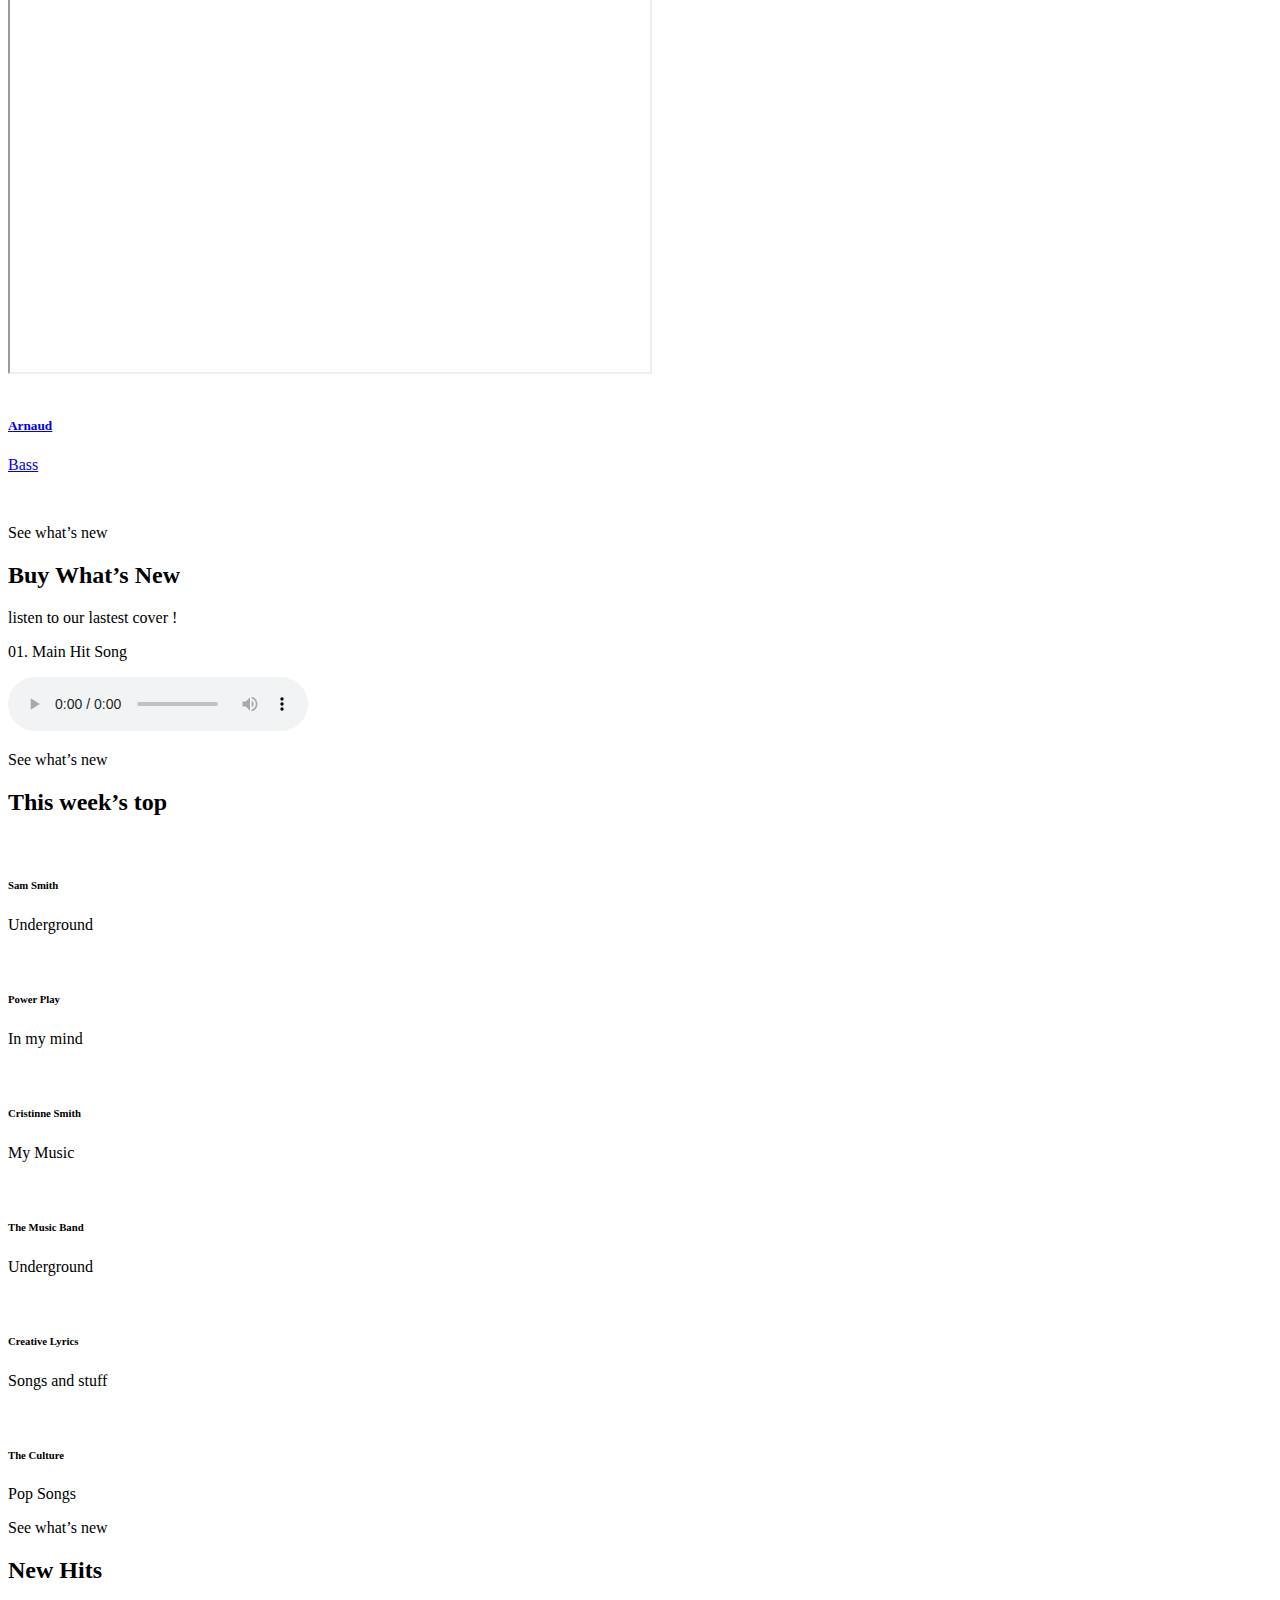
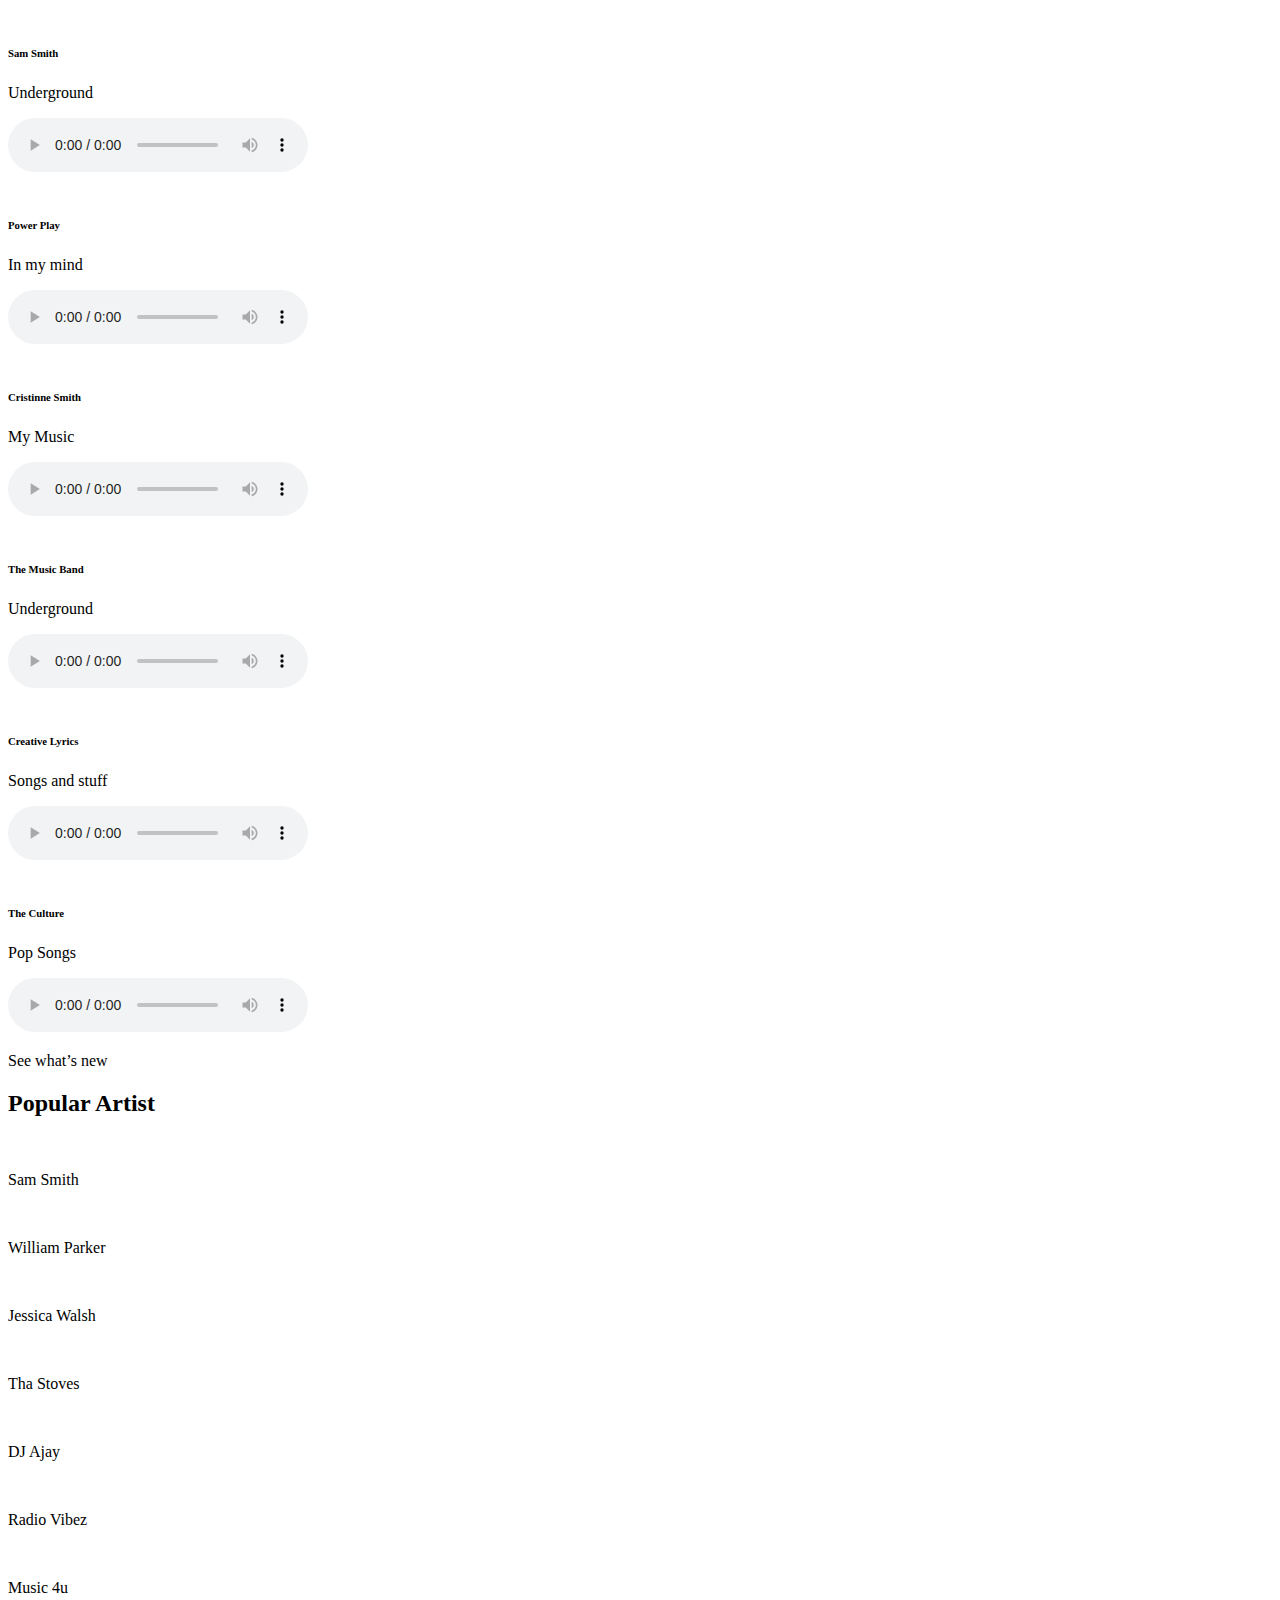
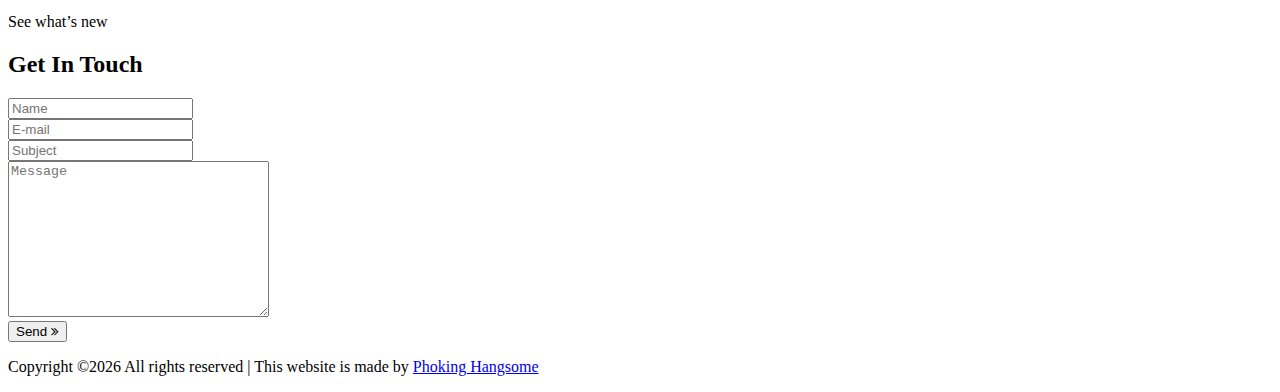
==== commit 07dc1721: "added some thumbnails" ====
--- a/index.html
+++ b/index.html
@@ -68,9 +68,7 @@
                                             <li><a href="index.html">Home</a></li>
                                             <li><a href="albums-store.html">Albums</a></li>
                                             <li><a href="event.html">Events</a></li>
-                                            <li><a href="#">News</a></li>
                                             <li><a href="contact.html">Contact</a></li>
-                                            <li><a href="#">Elements</a></li>
                                             <li><a href="login.html">Login</a></li>
                                             <li><a href="#">Dropdown</a>
                                                 <ul class="dropdown">
@@ -92,7 +90,6 @@
                                         </ul>
                                     </li>
                                     <li><a href="event.html">Events</a></li>
-                                    <li><a href="#">News</a></li>
                                     <li><a href="contact.html">Contact</a></li>
                                 </ul>
 
@@ -122,7 +119,7 @@
             <!-- Single Hero Slide -->
             <div class="single-hero-slide d-flex align-items-center justify-content-center">
                 <!-- Slide Img -->
-                <div class="slide-img bg-img" style="background-image: url(img/bg-img/bg-1.jpg);"></div>
+                <div class="slide-img bg-img" style="background-image: url(img/bg-img/bg-3.jpg);"></div>
                 <!-- Slide Content -->
                 <div class="container">
                   <div class="row">
@@ -310,7 +307,7 @@
                         <!-- Single Top Item -->
                         <div class="single-top-item d-flex wow fadeInUp" data-wow-delay="100ms">
                             <div class="thumbnail">
-                                <img src="img/bg-img/wt1.jpg" alt="">
+                                <img src="img/bg-img/a7.jpg" alt="">
                             </div>
                             <div class="content-">
                                 <h6>Sam Smith</h6>
@@ -321,7 +318,7 @@
                         <!-- Single Top Item -->
                         <div class="single-top-item d-flex wow fadeInUp" data-wow-delay="150ms">
                             <div class="thumbnail">
-                                <img src="img/bg-img/wt2.jpg" alt="">
+                                <img src="img/bg-img/a7.jpg" alt="">
                             </div>
                             <div class="content-">
                                 <h6>Power Play</h6>
@@ -332,7 +329,7 @@
                         <!-- Single Top Item -->
                         <div class="single-top-item d-flex wow fadeInUp" data-wow-delay="200ms">
                             <div class="thumbnail">
-                                <img src="img/bg-img/wt3.jpg" alt="">
+                                <img src="img/bg-img/a7.jpg" alt="">
                             </div>
                             <div class="content-">
                                 <h6>Cristinne Smith</h6>
@@ -343,7 +340,7 @@
                         <!-- Single Top Item -->
                         <div class="single-top-item d-flex wow fadeInUp" data-wow-delay="250ms">
                             <div class="thumbnail">
-                                <img src="img/bg-img/wt4.jpg" alt="">
+                                <img src="img/bg-img/a7.jpg" alt="">
                             </div>
                             <div class="content-">
                                 <h6>The Music Band</h6>
@@ -354,7 +351,7 @@
                         <!-- Single Top Item -->
                         <div class="single-top-item d-flex wow fadeInUp" data-wow-delay="300ms">
                             <div class="thumbnail">
-                                <img src="img/bg-img/wt5.jpg" alt="">
+                                <img src="img/bg-img/a7.jpg" alt="">
                             </div>
                             <div class="content-">
                                 <h6>Creative Lyrics</h6>
@@ -365,7 +362,7 @@
                         <!-- Single Top Item -->
                         <div class="single-top-item d-flex wow fadeInUp" data-wow-delay="350ms">
                             <div class="thumbnail">
-                                <img src="img/bg-img/wt6.jpg" alt="">
+                                <img src="img/bg-img/a7.jpg" alt="">
                             </div>
                             <div class="content-">
                                 <h6>The Culture</h6>
@@ -388,7 +385,7 @@
                         <div class="single-new-item d-flex align-items-center justify-content-between wow fadeInUp" data-wow-delay="100ms">
                             <div class="first-part d-flex align-items-center">
                                 <div class="thumbnail">
-                                    <img src="img/bg-img/wt7.jpg" alt="">
+                                    <img src="img/bg-img/a5.jpg" alt="">
                                 </div>
                                 <div class="content-">
                                     <h6>Sam Smith</h6>
@@ -404,7 +401,7 @@
                         <div class="single-new-item d-flex align-items-center justify-content-between wow fadeInUp" data-wow-delay="150ms">
                             <div class="first-part d-flex align-items-center">
                                 <div class="thumbnail">
-                                    <img src="img/bg-img/wt8.jpg" alt="">
+                                    <img src="img/bg-img/a5.jpg" alt="">
                                 </div>
                                 <div class="content-">
                                     <h6>Power Play</h6>
@@ -420,7 +417,7 @@
                         <div class="single-new-item d-flex align-items-center justify-content-between wow fadeInUp" data-wow-delay="200ms">
                             <div class="first-part d-flex align-items-center">
                                 <div class="thumbnail">
-                                    <img src="img/bg-img/wt9.jpg" alt="">
+                                    <img src="img/bg-img/a5.jpg" alt="">
                                 </div>
                                 <div class="content-">
                                     <h6>Cristinne Smith</h6>
@@ -436,7 +433,7 @@
                         <div class="single-new-item d-flex align-items-center justify-content-between wow fadeInUp" data-wow-delay="250ms">
                             <div class="first-part d-flex align-items-center">
                                 <div class="thumbnail">
-                                    <img src="img/bg-img/wt10.jpg" alt="">
+                                    <img src="img/bg-img/a5.jpg" alt="">
                                 </div>
                                 <div class="content-">
                                     <h6>The Music Band</h6>
@@ -452,7 +449,7 @@
                         <div class="single-new-item d-flex align-items-center justify-content-between wow fadeInUp" data-wow-delay="300ms">
                             <div class="first-part d-flex align-items-center">
                                 <div class="thumbnail">
-                                    <img src="img/bg-img/wt11.jpg" alt="">
+                                    <img src="img/bg-img/a5.jpg" alt="">
                                 </div>
                                 <div class="content-">
                                     <h6>Creative Lyrics</h6>
@@ -468,7 +465,7 @@
                         <div class="single-new-item d-flex align-items-center justify-content-between wow fadeInUp" data-wow-delay="350ms">
                             <div class="first-part d-flex align-items-center">
                                 <div class="thumbnail">
-                                    <img src="img/bg-img/wt12.jpg" alt="">
+                                    <img src="img/bg-img/a5.jpg" alt="">
                                 </div>
                                 <div class="content-">
                                     <h6>The Culture</h6>
@@ -493,7 +490,7 @@
                         <!-- Single Artist -->
                         <div class="single-artists d-flex align-items-center wow fadeInUp" data-wow-delay="100ms">
                             <div class="thumbnail">
-                                <img src="img/bg-img/pa1.jpg" alt="">
+                                <img src="img/bg-img/a7.jpg" alt="">
                             </div>
                             <div class="content-">
                                 <p>Sam Smith</p>
@@ -503,7 +500,7 @@
                         <!-- Single Artist -->
                         <div class="single-artists d-flex align-items-center wow fadeInUp" data-wow-delay="150ms">
                             <div class="thumbnail">
-                                <img src="img/bg-img/pa2.jpg" alt="">
+                                <img src="img/bg-img/a7.jpg" alt="">
                             </div>
                             <div class="content-">
                                 <p>William Parker</p>
@@ -513,7 +510,7 @@
                         <!-- Single Artist -->
                         <div class="single-artists d-flex align-items-center wow fadeInUp" data-wow-delay="200ms">
                             <div class="thumbnail">
-                                <img src="img/bg-img/pa3.jpg" alt="">
+                                <img src="img/bg-img/a7.jpg" alt="">
                             </div>
                             <div class="content-">
                                 <p>Jessica Walsh</p>
@@ -523,7 +520,7 @@
                         <!-- Single Artist -->
                         <div class="single-artists d-flex align-items-center wow fadeInUp" data-wow-delay="250ms">
                             <div class="thumbnail">
-                                <img src="img/bg-img/pa4.jpg" alt="">
+                                <img src="img/bg-img/a7.jpg" alt="">
                             </div>
                             <div class="content-">
                                 <p>Tha Stoves</p>
@@ -533,7 +530,7 @@
                         <!-- Single Artist -->
                         <div class="single-artists d-flex align-items-center wow fadeInUp" data-wow-delay="300ms">
                             <div class="thumbnail">
-                                <img src="img/bg-img/pa5.jpg" alt="">
+                                <img src="img/bg-img/a7.jpg" alt="">
                             </div>
                             <div class="content-">
                                 <p>DJ Ajay</p>
@@ -543,7 +540,7 @@
                         <!-- Single Artist -->
                         <div class="single-artists d-flex align-items-center wow fadeInUp" data-wow-delay="350ms">
                             <div class="thumbnail">
-                                <img src="img/bg-img/pa6.jpg" alt="">
+                                <img src="img/bg-img/a7.jpg" alt="">
                             </div>
                             <div class="content-">
                                 <p>Radio Vibez</p>
@@ -553,7 +550,7 @@
                         <!-- Single Artist -->
                         <div class="single-artists d-flex align-items-center wow fadeInUp" data-wow-delay="400ms">
                             <div class="thumbnail">
-                                <img src="img/bg-img/pa7.jpg" alt="">
+                                <img src="img/bg-img/a7.jpg" alt="">
                             </div>
                             <div class="content-">
                                 <p>Music 4u</p>
